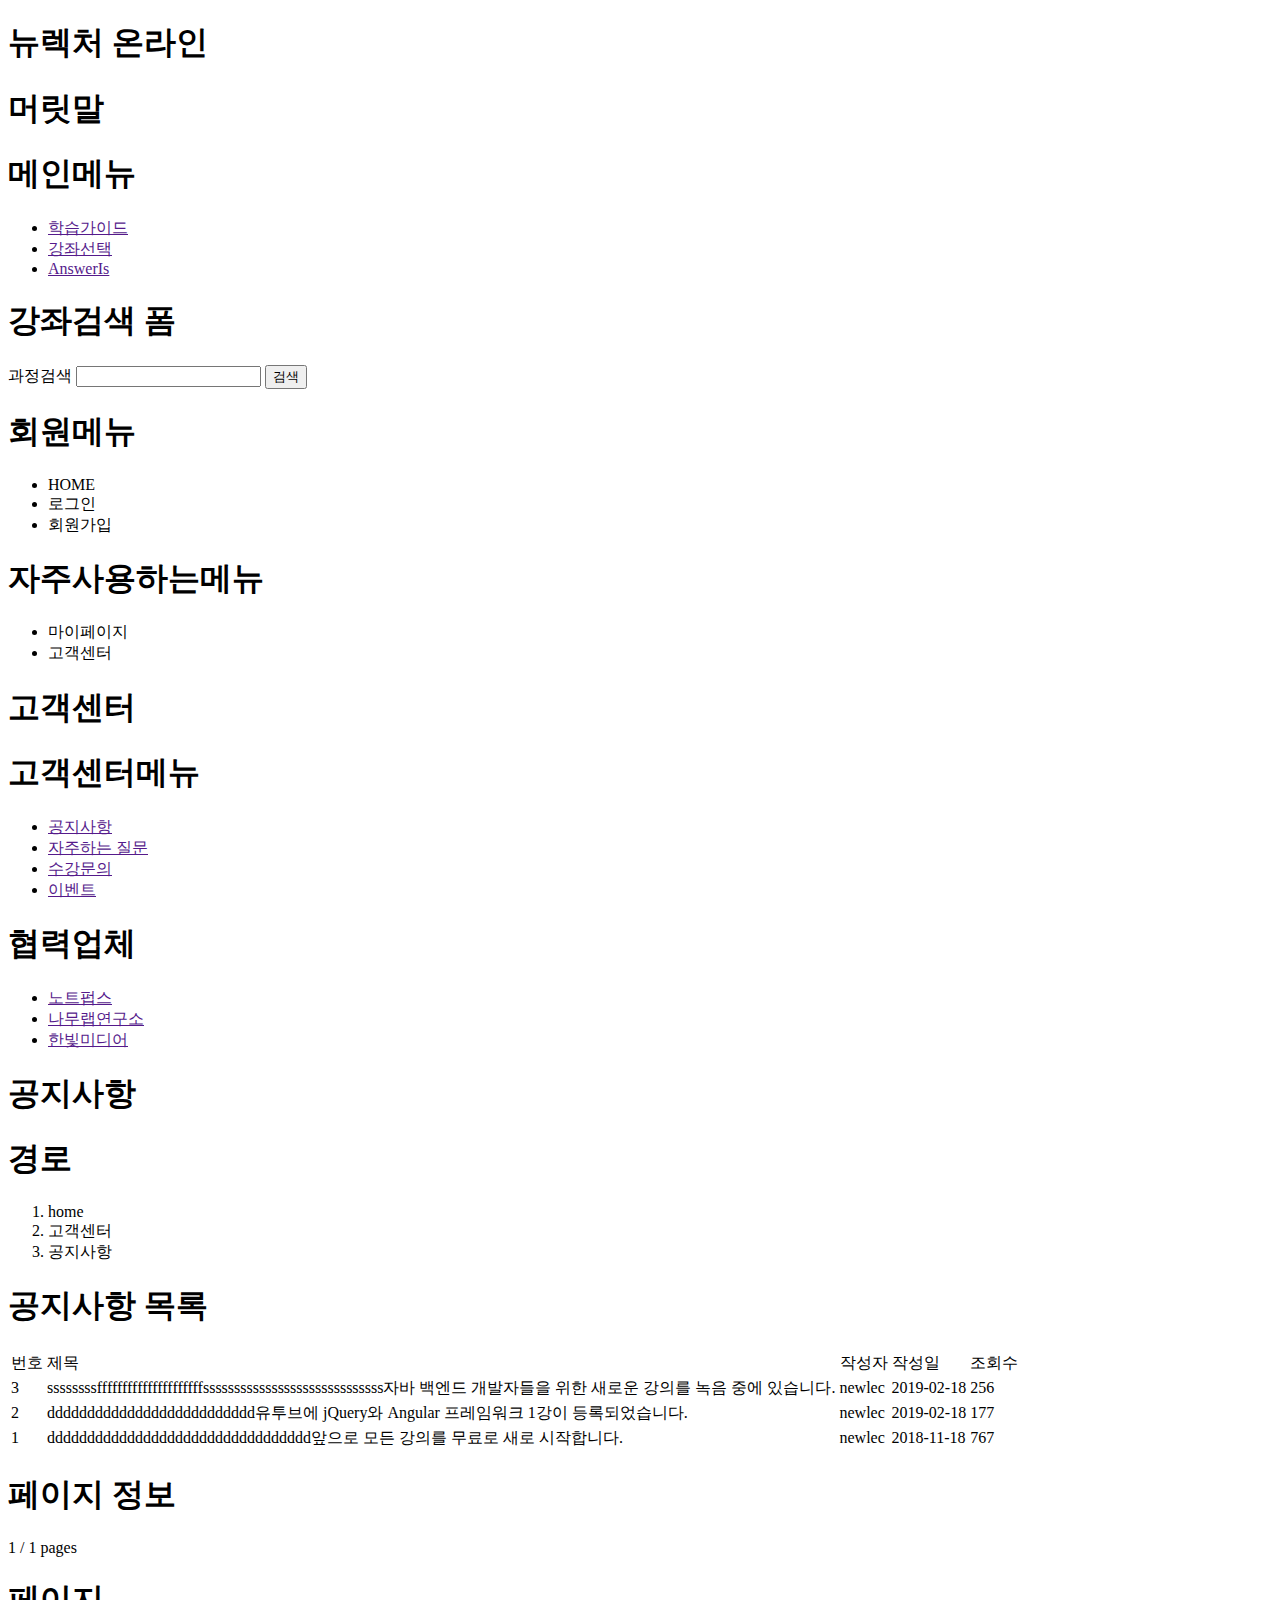
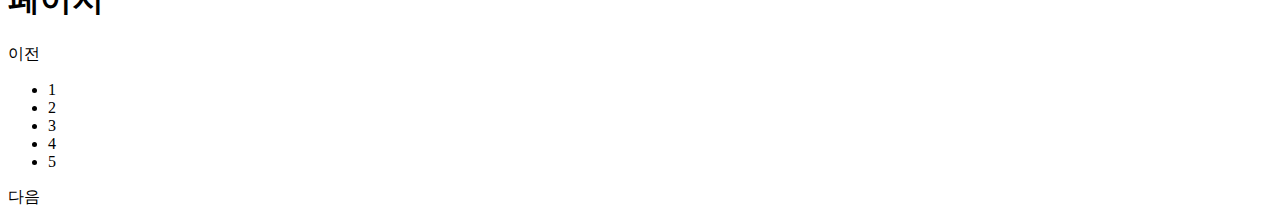
==== WebContent/notice/list.html @ ab7b57ee "minseo notice commit" ====
<!DOCTYPE html>
<html lang="en">

<head>
    <meta charset="UTF-8">
    <title>Document</title>

    <link href="../css/style.css" type="text/css" rel="stylesheet">
</head>

<body>
    <!--header block ----------------------------------------------------------------------------------------------------------------- -->
    <header id="header">
        <div class="content-box">
            <h1 id="logo">뉴렉처 온라인</h1>
            <section id="header-list">
                <h1 class="d-none">머릿말</h1>


                <nav id="main-menu">
                    <h1 class="d-none">메인메뉴</h1>
                    <ul>
                        <li><a href="">학습가이드</a></li>
                        <li><a href="">강좌선택</a></li>
                        <li><a href="">AnswerIs</a></li>
                    </ul>
                </nav>


                <section id="lecture-search-form">
                    <h1 class="d-none">강좌검색 폼</h1>
                    <form>
                        <label>과정검색</label>
                        <input type="text">
                        <input type="submit" value="검색">
                        </from>
                </section>


                <nav id="member-menu">
                    <h1 class="d-none">회원메뉴</h1>
                    <ul>
                        <li>HOME</li>
                        <li>로그인</li>
                        <li>회원가입</li>
                    </ul>
                </nav>

                <nav id="direct-menu">
                    <h1 class="d-none">자주사용하는메뉴</h1>
                    <ul>
                        <li>마이페이지</li>
                        <li>고객센터</li>
                    </ul>
                </nav>
            </section>
        </div>
    </header>

    <!--visual block ----------------------------------------------------------------------------------------------------------------- -->

    <div id="visual">
        <div class="content-box">
            <div>

            </div>
        </div>
    </div>
    <!--body block ----------------------------------------------------------------------------------------------------------------- -->
    <!-- flexible box layout: 반응형 사용을 위해 존재.수직이든 수평이든 뭐를 둬도 알아서 배치. static은 수직으로 알아서 배치하지만 수평은 안해쥼 axis(중심선) -->
    <div id="body">
        <div class="content-box">
            <aside>

                <h1 id="aside-title">고객센터</h1>

                <section id="customer-menu">
                    <h1>고객센터메뉴</h1>
                    <ul>
                        <li><a href="">공지사항</a></li>
                        <li><a href="">자주하는 질문</a></li>
                        <li><a href="">수강문의</a></li>
                        <li><a href="">이벤트</a></li>
                    </ul>
                </section>

                <nav>
                    <h1>협력업체</h1>
                    <ul>
                        <li><a href="">노트펍스</a></li>
                        <li><a href="">나무랩연구소</a></li>
                        <li><a href="">한빛미디어</a></li>
                    </ul>
                </nav>
            </aside>







            <main>

                <section>
                    <h1>공지사항</h1>

                    <section id="breadcrumb">
                        <h1 class="d-none">경로</h1>
                        <ol>
                            <li>home</li>
                            <li>고객센터</li>
                            <li>공지사항</li>
                        </ol>
                    </section>

                    <section id="notice">
                        <h1 class="d-none">공지사항 목록</h1>
                        <table>
                            <thead>
                                <tr>
                                    <td class="num">번호</td>
                                    <td class="title">제목</td>
                                    <td class="writer">작성자</td>
                                    <td class="date">작성일</td>
                                    <td class="hit">조회수</td>
                                </tr>
                            </thead>
                            <tbody>
                                <tr>
                                    <td>3</td>
                                    <td class="title">ssssssssfffffffffffffffffffffsssssssssssssssssssssssssssss자바 백엔드 개발자들을 위한 새로운 강의를 녹음 중에 있습니다.</td>
                                    <td>newlec</td>
                                    <td>2019-02-18</td>
                                    <td>256</td>
                                </tr>
                                <tr>
                                    <td>2</td>
                                    <td class="title">dddddddddddddddddddddddddd유투브에 jQuery와 Angular 프레임워크 1강이 등록되었습니다.</td>
                                    <td>newlec</td>
                                    <td>2019-02-18</td>
                                    <td>177</td>
                                </tr>
                                <tr>
                                    <td>1</td>
                                    <td class="title">ddddddddddddddddddddddddddddddddd앞으로 모든 강의를 무료로 새로 시작합니다.</td>
                                    <td>newlec</td>
                                    <td>2018-11-18</td>
                                    <td>767</td>
                                </tr>
                            </tbody>
                        </table>
                    </section>

                    <section id="page-index">
                        <h1 class="d-none">페이지 정보</h1>
                        <div>
                            <span class="color-highlight font-blod">1</span> / 1 pages
                        </div>
                    </section>

                    <section id="pager">
                        <h1 class="d-none">페이지</h1>
                        <div>
                            <div class="icon-next">이전</div>
                            <ul>
                                <li class="current">1</li>
                                <li>2</li>
                                <li>3</li>
                                <li>4</li>
                                <li>5</li>
                            </ul>
                            <div class="icon-next-pager">다음</div>
                        </div>
                    </section>
                </section>
            </main>

        </div>
    </div>




    <!--footer      block ----------------------------------------------------------------------------------------------------------------- -->






    <footer id="footer">
        <div class="content-box">
            <!-- <section>
            <h1>회사정보</h1>

            <section>
                <h1>소유권자 정보</h1>
                <dl>
                    <dt>주소:</dt>
                    <dd>서울특별시 마포구 토정로35길 11, 인우빌딩 5층 266호</dd>
                    <dt>관리자메일:</dt>
                    <dd>admin@newlecture.com</dd>
                    <dt>사업자 등록번호:</dt>
                    <dd>132-18-46763</dd>
                    <dt>통신 판매업:</dt>
                    <dd>신고제 2013-서울강동-0969 호</dd>
                    <dt>상호:</dt>
                    <dd>뉴렉처</dd>
                    <dt>대표:</dt>
                    <dd>박용우</dd>
                    <dt>전화번호:</dt>
                    <dd>070-4206-4084</dd>
                </dl>
            </section>

            <section>
                <h1>저작권 정보</h1>
                <div>
                    Copyright ⓒ newlecture.com 2012-2014 All Right Reserved. Contact admin@newlecture.com for more
                    information
                </div>
            </section>
        </section> -->
        </div>
    </footer>

</body>

</html>
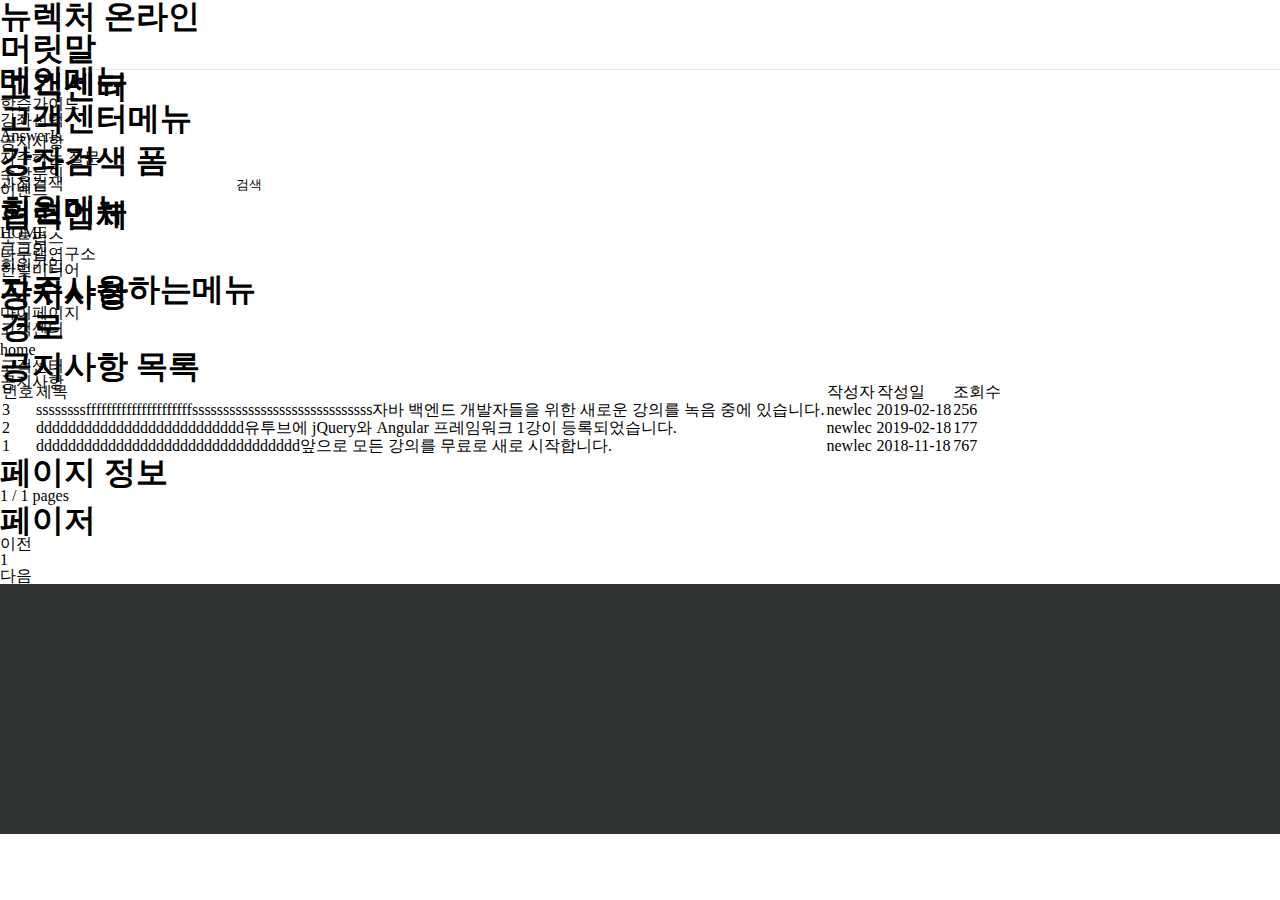
==== commit 0d6dd9c3: "ㅇㅎ 0624" ====
--- a/WebContent/notice/list.html
+++ b/WebContent/notice/list.html
@@ -160,15 +160,13 @@
                     </section>
 
                     <section id="pager">
-                        <h1 class="d-none">페이지</h1>
+                        <h1 class="d-none">페이저</h1>
                         <div>
                             <div class="icon-next">이전</div>
                             <ul>
-                                <li class="current">1</li>
-                                <li>2</li>
-                                <li>3</li>
-                                <li>4</li>
-                                <li>5</li>
+                                 <c:forEach begin ="1" end="5">
+                                <li><a href="list?p=1">1</a></li>
+                          
                             </ul>
                             <div class="icon-next-pager">다음</div>
                         </div>
--- a/WebContent/css/style.css
+++ b/WebContent/css/style.css
@@ -0,0 +1,550 @@
+/* 
+ * 1. @import url
+ * 2. ���� css
+ * 3. header css
+ * 4-1. nav css
+ * 4-2. breadcrumb css
+ * 4-3. list table css
+ * 5-1. main paging css
+ * 6. footer css
+ */
+
+/* ------------------------------ 1. @import url ------------------------------ */
+@import url(./reset.css);
+
+
+/* ------------------------------ 2. ���� css ------------------------------ */
+.center {
+	width: 1200px;
+	height: inherit;
+	margin: 0 auto;
+}
+
+.hidden {
+	display: none;
+}
+
+
+/* ------------------------------ 3. header css ------------------------------ */
+
+
+#header {
+	background: #fff; 
+	height: 70px;
+	border-bottom: 1px solid #e5e5e5; 
+	font-family : "Malgun Gothic", "Gothic", san-serif;
+}
+
+	#header .center {
+		display: flex;
+		justify-content: space-between;
+		align-items: center; 
+		position: relative;
+	}
+
+		#header .center>h1 {
+			display: inline-block;
+			width: 152px;
+			height: 29px;
+			background: url("../images/logo.png") no-repeat center;
+			color: transparent;
+			text-indent: -999%;
+		}
+	
+		#header #gnb {
+			display: inline-block;
+			font-size: 18px;
+			font-weight: bold;
+			position: absolute;
+			top: 50%;
+			left: 50%;
+			transform: translate(-50%, -50%);
+		}
+		
+			#header #gnb .main-menu {
+				width: 250px;
+				display: flex;
+				justify-content: space-between; 
+			}
+		
+		#header #user-menu {
+			display: inline-block;
+		}
+
+			#header #user-menu .user-direct {
+				display: flex; 
+				align-items: center; 
+			}
+			
+				#header #user-menu .user-direct .log, #header #user-menu .user-direct .signup {
+					width: 90px; 
+					height: 34px;
+					font-size: 16px;
+					margin-left: 5px; 
+					line-height: 30px; 
+					text-align: center; 
+					border: 1px solid #E3E3E3;
+				}
+				
+				#header #user-menu .user-direct .log:hover, #header #user-menu .user-direct .signup:hover {
+					background: #ebebeb;
+				}
+				
+				#header #user-menu .user-direct .user {
+					display: flex;
+					align-items: center; 
+				}
+				
+					#header #user-menu .user-direct .user img {
+						width: 42px;
+						height: 42px;
+						border: 1px solid #d3d3d3;
+						border-radius: 50%;
+					}
+					
+					#header #user-menu .user-direct .user span {
+						font-size: 16px; 
+						margin-left: 15px; 
+					}
+					
+					#header #user-menu .user-direct .user .user-button {
+						width: 10px;
+						height: 10px;
+						border: 1px solid;
+						border-color: transparent transparent #000 #000;
+						transform: rotate(-45deg) translateY(-5px);
+					}
+			
+				#header #user-menu .user-direct .search {
+					width: 70px;
+					height: 70px;
+					line-height: 70px;
+					background: #0081DF;
+					margin: 0 0 0 30px;
+				}
+				
+					#header #user-menu .user-direct .search a {
+						display: block;
+						position: relative;
+						width: 100%;
+						height: 100%;
+					}
+					
+						#header #user-menu .user-direct .search a span {
+							width: 20px;
+							height: 20px;
+							border-radius: 50%;
+							border: 3px solid #fff;
+							display: inline-block; 
+							position: absolute;
+							top: 50%;
+							left: 50%;
+							transform: translate(-50%, -55%); 
+							color: transparent;
+						}
+						
+							#header #user-menu .user-direct .search a span:after {
+								content: "";
+								position: absolute; 
+								bottom: -5px;
+								right: -5px;
+								width: 0px;
+								height: 8px;
+								border: solid #fff; 
+								border-width: 1px 0 1px 3px;
+								transform: rotate(-50deg);
+							}
+							
+		#header #mp-link {
+			width: 179px;
+			position: absolute;
+			top: 69px; 
+			right: 70px;
+			z-index: 800;
+			background: #fff; 
+		}
+		
+			#header #mp-link ul {
+				border: 1px solid #d8d8d8; 
+			}
+			
+				#header #mp-link ul li {
+					font-size: 16px;
+					line-height: 40px;
+					text-align: center;
+					transition: all 0.5s ease;
+				}
+				
+				#header #mp-link ul li+li {
+					border-top: 1px solid #d8d8d8; 
+				}
+				
+				#header #mp-link ul li:hover {
+					background: #434343;
+					color: #fff;
+					font-weight: bold;
+				}
+
+
+/* ------------------------------ 4-1. nav css ------------------------------ */
+
+#nav {
+	background: #fff; 
+	height: 157px;
+}
+
+
+#nav.ca {
+	background: #fbfbfb;
+}
+
+	#nav .center {		
+	}
+	
+		#nav .center .category {
+			display: inline-block;
+			display: flex;
+			height: inherit;
+			justify-content: space-around;
+			align-items: center;
+		}
+		
+			#nav .center .category li {
+				width: 70px;
+			}
+			
+				#nav .center .category li a div {
+					width: 64px;
+					height: 64px;
+					background: #ebebeb;
+					border: 1px solid #e3e3e3;
+					border-radius: 50%;
+					margin: 0 auto 10px; 
+					transition: all 0.5s ease;
+					position: relative; 
+					overflow: hidden;
+				}
+				
+				#nav .center .category li a div:before {
+					content: "";
+					position: absolute;
+					top: 0;
+					left: 0;
+					background-repeat: no-repeat;
+					background-position: center;
+					width: 100%;
+					height: 100%; 
+					opacity: 0.3;
+					z-index: 10;
+				}
+
+				#nav .center .category li:first-child a div:before {
+					background-image: url("../images/all.png");
+				}
+				
+				#nav .center .category li:nth-child(2) a div:before {
+					background-image: url("../images/food.png");
+				}
+				
+				#nav .center .category li:nth-child(3) a div:before {
+					background-image: url("../images/snack.png");
+				}
+				
+				#nav .center .category li:nth-child(4) a div:before {
+					background-image: url("../images/poo.png");
+				}
+				
+				#nav .center .category li:nth-child(5) a div:before {
+					background-image: url("../images/health.png");
+				}
+				
+				#nav .center .category li:nth-child(6) a div:before {
+					background-image: url("../images/beauty.png");
+				}
+				
+				#nav .center .category li:nth-child(7) a div:before {
+					background-image: url("../images/play.png");
+				}
+				
+				#nav .center .category li:nth-child(8) a div:before {
+					background-image: url("../images/house.png");
+				}
+				
+				#nav .center .category li:nth-child(9) a div:before {
+					background-image: url("../images/style.png");
+				}
+				
+				#nav .center .category li:nth-child(10) a div:before {
+					background-image: url("../images/cage.png");
+				}
+				
+				#nav .center .category li:hover a div {
+					background: #0081e0;
+					border-color: #0081e0;
+				}
+				
+				#nav .center .category li:hover a div:before {
+					content: "";
+					opacity: 1;
+					filter: invert(100%);
+				}
+			
+				#nav .center .category li a span {
+					font-size: 13px;
+					color: #666;
+					text-align: center; 
+					display: inline-block;
+					width: 100%;
+				}		
+
+
+
+/* ------------------------------ 4-2. breadcrumb css ------------------------------ */
+#breadcrumb {
+	--background: #f4f4f4;
+	height: 40px;
+}
+
+	#breadcrumb ul {
+		height: inherit;
+		display: flex;
+	}
+	
+		#breadcrumb ul li {
+			font-size: 13px;
+			position: relative;
+			padding: 0 20px;
+			line-height: 40px;
+		}
+		
+		#breadcrumb ul li:first-child {
+			width: 40px;
+			padding: 0;
+			position: relative;
+			border: solid #e5e5e5;
+			border-width: 0 1px;
+			background: url("../images/home.png") no-repeat center;
+		}
+		
+			#breadcrumb ul li:first-child a {
+				display: block;
+				width: 100%;
+				height: 100%; 
+				color: transparent;
+				text-indent: -999%;
+			}
+		
+		#breadcrumb ul li:last-child {
+			padding-left: 0;
+			position: relative;
+			padding-left: 10px;
+		}
+			
+			#breadcrumb ul li:last-child:before {
+				content: "";
+				width: 6px;
+				height: 6px;
+				background: #333;
+				transform: translateY(-50%) rotate(45deg);
+				position: absolute;
+				margin-top: 1px;
+				top: 50%;
+				left: -10px;
+				
+				--margin-right: 20px;
+			}
+			
+			#breadcrumb ul li:last-child:after {
+				content: "";
+				width: 6px;
+				height: 6px;
+				background: #f4f4f4;
+				transform: translateY(-50%) rotate(45deg);
+				position: absolute;
+				margin-top: 1px;
+				top: 50%;
+				left: -11px;
+			}
+			
+			
+/* ------------------------------ 4-3. list table css ------------------------------ */
+
+.list-table {
+	width: 100%;
+	border-collapse : collapse;
+	text-align: center;
+	table-layout : fixed;
+}
+
+	.list-table thead {
+		background: #ebebeb;
+		font-weight: bold;
+	}
+	
+	.list-table tbody {
+		color: #666; 
+	}
+
+		.list-table tr {
+			height: 40px;
+		}
+		
+			.list-table tr td {
+				border: 1px solid #e5e5e5;
+			}
+			
+			.list-table tbody tr .title {
+				text-align: left;
+				padding-left: 35px; 
+			}
+
+
+/* ------------------------------ 5-1. paging css ------------------------------ */
+
+
+#main {
+	background: #fff;
+}
+
+	#main .paging {
+		margin: 30px 0 50px;
+		display: flex;
+		justify-content: center; 
+	}
+	
+		#main .paging div a {
+			display: block;
+			width: 100%;
+			height: 100%; 
+			text-indent: -999%;
+			color: transparent;
+		}
+	
+		#main .paging div, #main .paging ul li {
+			width: 27px;
+			height: 27px;
+			font-size: 12px;
+			border: 1px solid #e5e5e5;
+			text-align: center;
+			color: #666;
+			line-height: 27px;
+		}
+		
+		#main .paging div+div, #main .paging div+ul, #main .paging ul+div, #main .paging li+li {
+			margin-left: 5px; 
+		}
+		
+		#main .paging ul {
+			display: flex; 
+		}
+		
+			#main .paging ul li:hover {
+				background: #222526;
+				color: #fff;
+			}
+			
+		#main .paging .first-page, #main .paging .prev-page, #main .paging .next-page, #main .paging .end-page {
+			position: relative; 
+		}
+		
+			#main .paging .first-page:before, #main .paging .first-page:after, #main .paging .prev-page:before, #main .paging .next-page:before, #main .paging .end-page:before, #main .paging .end-page:after {
+				content: "";
+				width: 6px;
+				height: 6px;
+				border: 1px solid;
+				position: absolute;
+				top: 50%; 
+				transform: translateY(-50%) rotate(45deg);
+			}
+			
+			#main .paging .first-page:before {
+				left:  7px;
+				border-color: transparent transparent #666 #666;
+			}
+			
+			#main .paging .first-page:after {
+				left: 13px;
+				border-color: transparent transparent #666 #666;
+			}
+			
+			#main .paging .prev-page:before {
+				left: 9px;
+				border-color: transparent transparent #666 #666;
+			}
+			
+			#main .paging .next-page:before {
+				right: 9px;
+				border-color: #666 #666 transparent transparent;
+			}
+							
+			#main .paging .end-page:before {
+				right: 7px;
+				border-color: #666 #666 transparent transparent;
+			}
+			
+			#main .paging .end-page:after {
+				right: 13px;
+				border-color: #666 #666 transparent transparent;
+			}
+
+
+
+/* ------------------------------ 6. footer css ------------------------------ */
+
+
+#footer {
+	background: #303435; 
+	height: 250px;
+}
+
+	#footer .center {
+		text-align: center;
+		padding: 40px 0; 
+	}
+	
+		#footer .center .customer-menu {
+			width: 480px; 
+			display: inline-block;
+		}
+		
+			#footer .center .customer-menu ul {
+				display: flex; 
+				justify-content: center; 
+			}
+			
+				#footer .center .customer-menu ul li {
+					color: #fff;
+					padding: 0 10px; 
+					font-size: 14px;
+					line-height: 28px; 
+				}
+			
+				#footer .center .customer-menu ul li:nth-child(2) {
+					color: #dfb306;
+				}
+		
+		#footer .center .company-copy {
+			display: inline-block;
+			color: #fff;
+			margin-top: 30px;
+		}
+		
+			#footer .center .company-copy dl, #footer .center .company-copy div {
+				display: flex;
+				justify-content: center;
+				font-size: 14px;
+				line-height: 22px;
+				opacity: 0.2;
+			}
+			
+				#footer .center .company-copy dl dd, #footer .center .company-copy dl dt {
+					font-size: inherit;
+					line-height: inherit;
+				}
+			
+			#footer .center .company-copy .copyright {
+				font-size: 14px;
+				line-height: 28px;
+				opacity: 0.4;
+				margin-top: 10px;
+			}